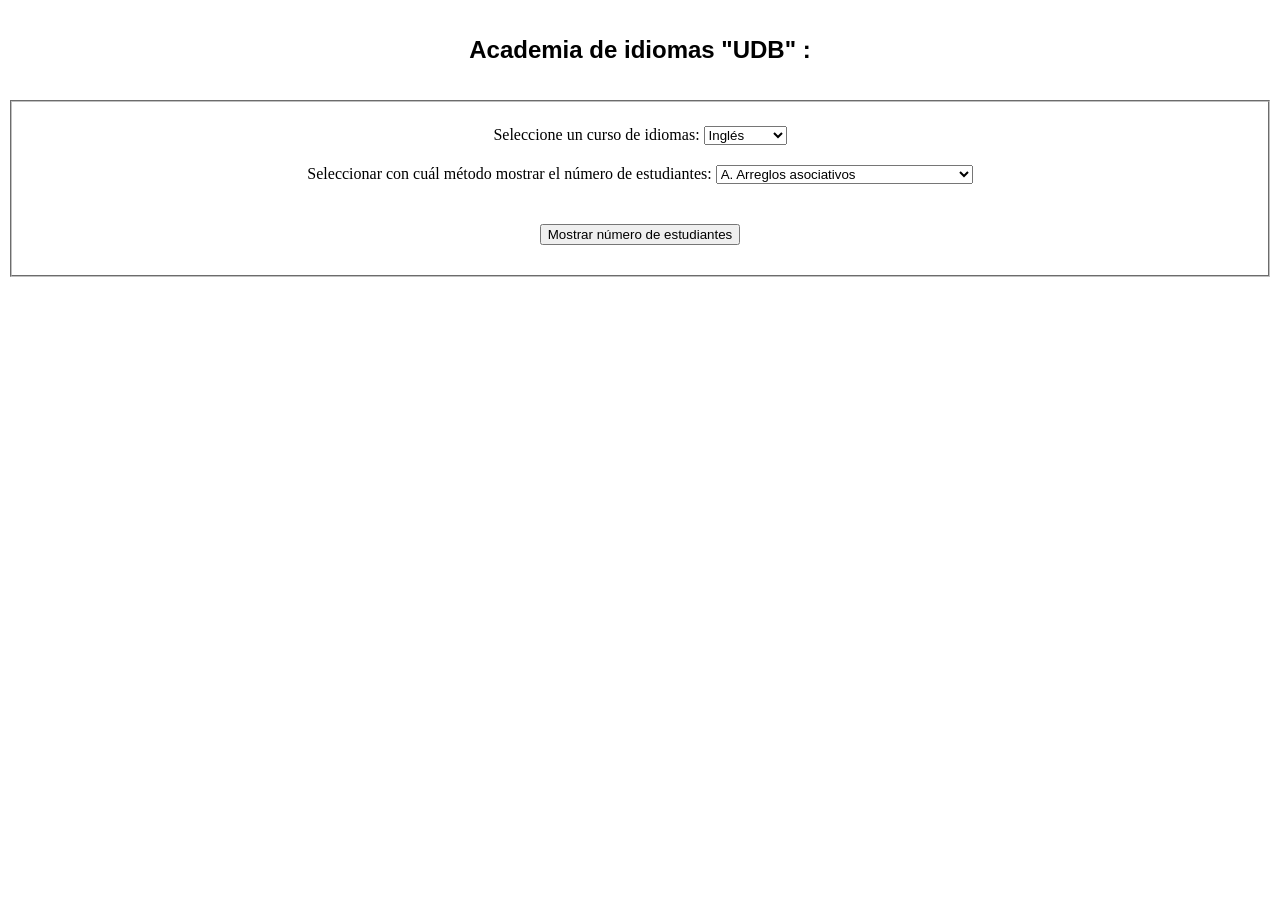
==== Ejercicio_1/index.html @ c7cb8dfb "Cambio de nombre a la carpeta" ====
<!DOCTYPE html>
<html lang="es">
<head>
    <meta charset="UTF-8">
    <meta name="viewport" content="width=device-width, initial-scale=1.0">
    <title> Ejercicio 1 | Academia de idiomas </title>
</head>
<body>
    <h1 align="center" style="font-family: arial; font-size: 24px; padding: 20px;">Academia de idiomas "UDB" :</h1>
    <fieldset>
        <form action="//Archivos_php/a_arreglos_asociativos.php" method="post">
            <div align="center">
                <br>
                <label name="label_idiomas" for="br">Seleccione un curso de idiomas:</label>
                <select name="opcion_idioma" id="br">
                    <option value="ingles">Inglés</option>
                    <option value="frances">Francés</option>
                    <option value="mandarin">Mandarín</option>
                    <option value="ruso">Ruso</option>
                    <option value="portugues">Portugués</option>
                    <option value="japones">Japones</option>
                </select>
            </div>
            <div align = "center" style="margin: 20px;">
                <label name="label_respuestas" for="br">Seleccionar con cuál método mostrar el número de estudiantes:</label>
                <select name="opcion_proceso" id="op">
                    <option value="opcion_a">A. Arreglos asociativos</option>
                    <option value="opcion_b">B. Arrays anidados</option>
                    <option value="opcion_c">C. Arreglo mixto de opciones anteriores</option>
                </select>
            </div>
            <div align="center">
                <input type="submit" name="submit_boton" id="sub_button" value="Mostrar número de estudiantes" style="margin: 20px;">
            </div>
        </form>
    </fieldset>
</body>
</html>
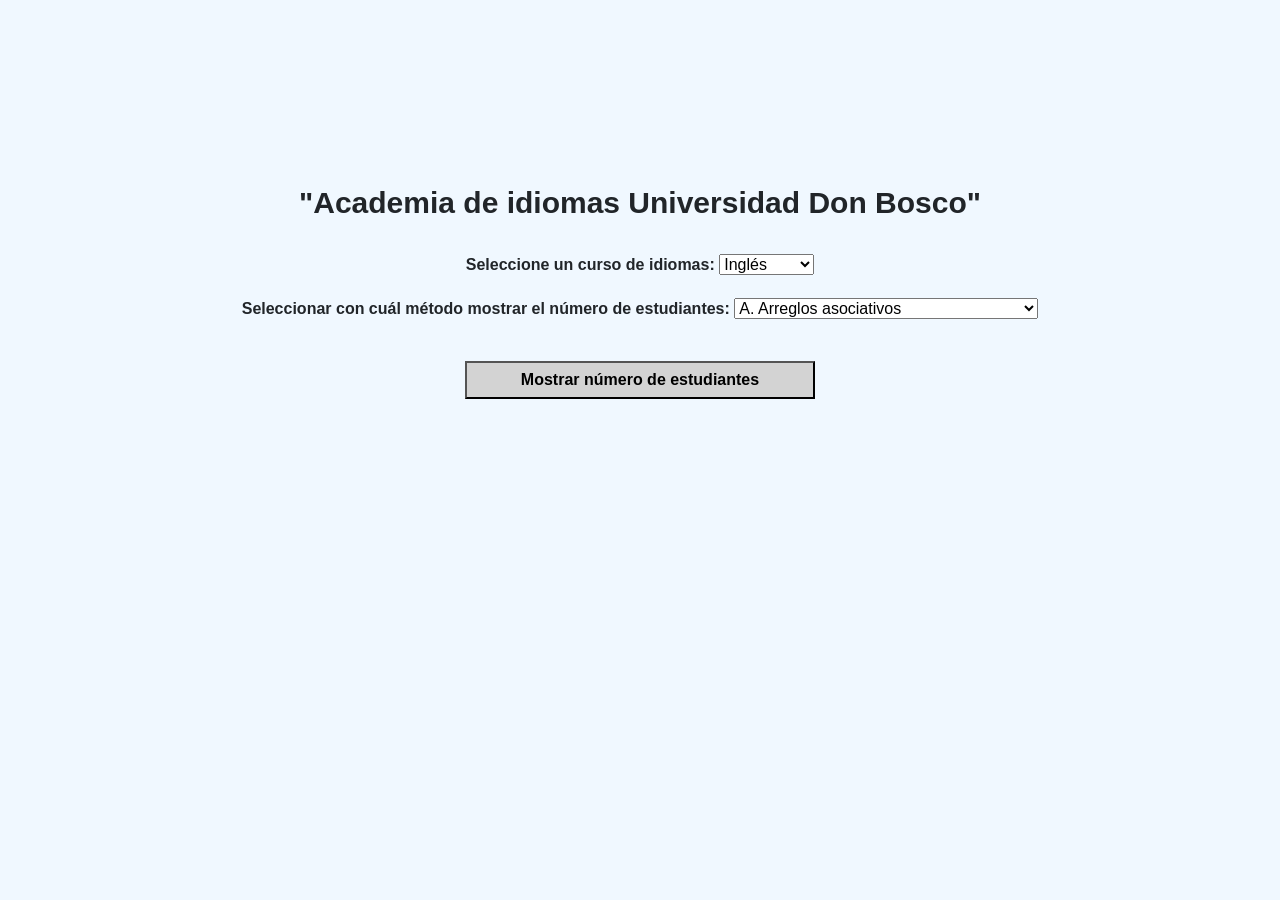
==== commit d78f6336: "Segundo avance (estilos y funcionalidad de "a")" ====
--- a/Ejercicio_1/index.html
+++ b/Ejercicio_1/index.html
@@ -3,12 +3,35 @@
 <head>
     <meta charset="UTF-8">
     <meta name="viewport" content="width=device-width, initial-scale=1.0">
+    <link rel="stylesheet" href="Archivos_css/indexview.css">
+    <link href="https://cdn.jsdelivr.net/npm/bootstrap@5.3.3/dist/css/bootstrap.min.css" rel="stylesheet" integrity="sha384-QWTKZyjpPEjISv5WaRU9OFeRpok6YctnYmDr5pNlyT2bRjXh0JMhjY6hW+ALEwIH" crossorigin="anonymous">
     <title> Ejercicio 1 | Academia de idiomas </title>
+
+    <style>
+        body{
+            font-family: Arial, Helvetica, sans-serif;
+            background-color: aliceblue;
+            padding: 160px;
+        }
+        h1{
+            font-weight: bold;
+        }
+        label{
+            font-weight: bold;
+        }
+        input{
+            font-weight: bold;
+            padding: 5px;
+            width: 350px;
+            background-color: lightgray;
+        }
+    </style>
 </head>
 <body>
-    <h1 align="center" style="font-family: arial; font-size: 24px; padding: 20px;">Academia de idiomas "UDB" :</h1>
+    <script src="https://cdn.jsdelivr.net/npm/bootstrap@5.3.3/dist/js/bootstrap.bundle.min.js" integrity="sha384-YvpcrYf0tY3lHB60NNkmXc5s9fDVZLESaAA55NDzOxhy9GkcIdslK1eN7N6jIeHz" crossorigin="anonymous"></script>
+    <h1 align="center" style="font-family: arial; font-size: 30px; border-bottom: 20px; margin-top: 25px;">"Academia de idiomas Universidad Don Bosco"</h1>
     <fieldset>
-        <form action="//Archivos_php/a_arreglos_asociativos.php" method="post">
+        <form action="a_arreglos_asociativos.php" method="post">
             <div align="center">
                 <br>
                 <label name="label_idiomas" for="br">Seleccione un curso de idiomas:</label>
